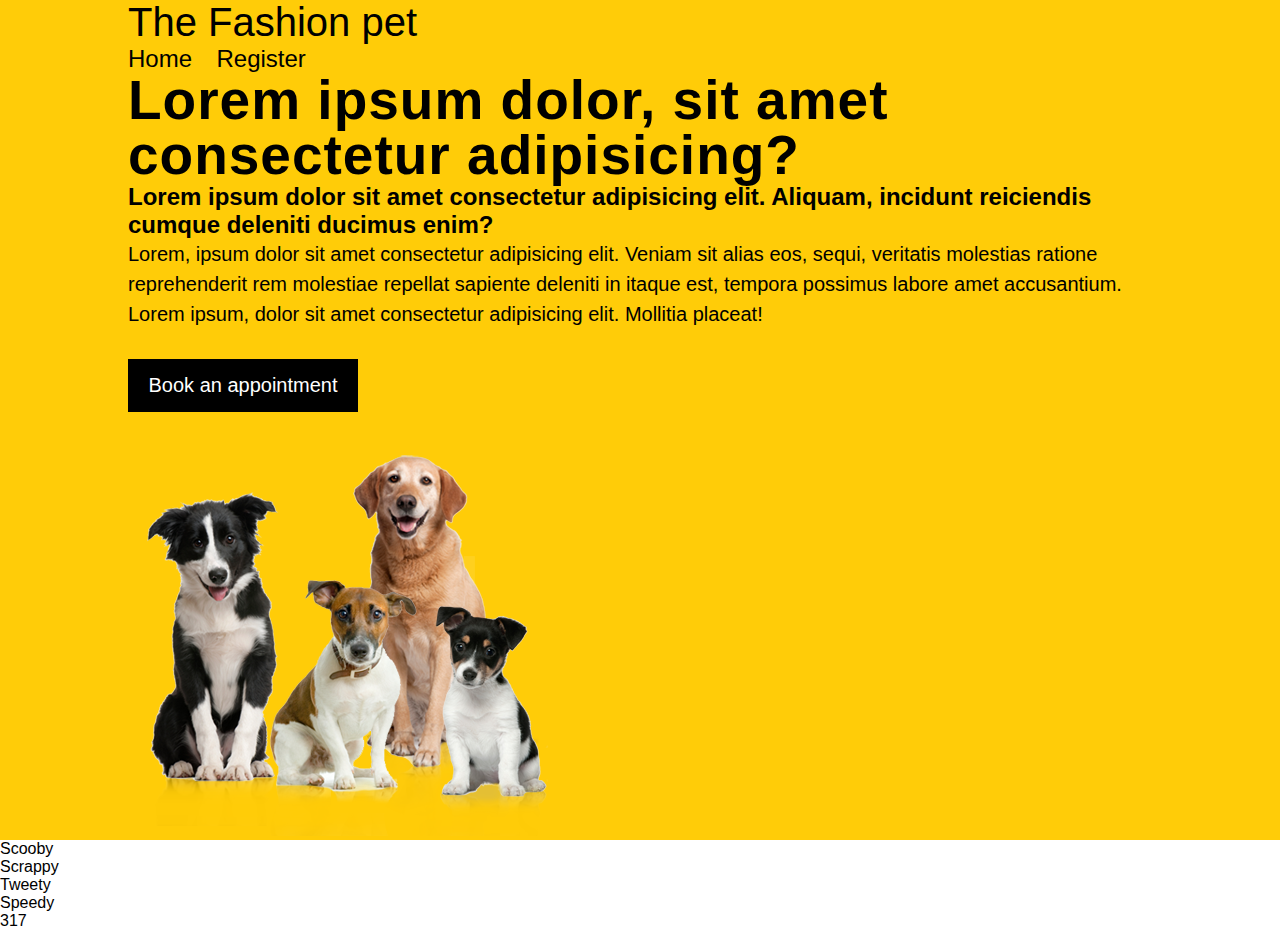
==== petSalon/index.html @ 77bd8d35 "Add files via upload" ====
<!DOCTYPE html>
<html lang="en">
<head>
    <meta charset="UTF-8">
    <meta name="viewport" content="width=device-width, initial-scale=1.0">
    <link rel="stylesheet" href="./styles/main.css">
    <title>Document</title>
</head>
<body>
    <header class="site-header">
        <div class="container">
            <h1>The Fashion pet</h1>
            <nav>
                <a href="index.html">Home</a>
                <a href="register.html">Register</a>
            </nav>
        </div>
        <div class="container">
            <div>
                <p class="main-text">Lorem ipsum dolor, sit amet consectetur adipisicing?</p>

                <p class="secondary-text">Lorem ipsum dolor sit amet consectetur adipisicing elit. Aliquam, incidunt reiciendis cumque deleniti ducimus enim?</p>

                <p class="normal-text">Lorem, ipsum dolor sit amet consectetur adipisicing elit. Veniam sit alias eos, sequi, veritatis molestias ratione reprehenderit rem molestiae repellat sapiente deleniti in itaque est, tempora possimus labore amet accusantium.</p>

                <p class="normal-text">Lorem ipsum, dolor sit amet consectetur adipisicing elit. Mollitia placeat!</p>

                <a class="btn" href="#">Book an appointment</a>
            </div>
            <div>
                <img src="img/puppy.png" alt="puppy">
            </div>
        </div>
    </header>
    
    <div id="petList">

    </div>
    <div id="petAverageAge">

    </div>

    <script src="script/register.js"></script>
</body>
</html>
---- petSalon/styles/main.css ----
/*global*/
*{
    margin: 0;
    padding: 0;
}
body{
    font-family: Arial;
}
img{
    max-width: 100%;
}
a{
    text-decoration: none;
}
/*utilities*/
.container{
    width: 80%;
    margin-left: auto;
    margin-right: auto;
}
.main-text{
    font-weight: 900;
    font-size: 55px;
    line-height: 1;
    letter-spacing: 1px;
}
.secondary-text{
    font-weight: 700;
    font-size: 24px;
}
.normal-text{
    font-size: 20px;
    line-height: 1.5;
    font-weight: 400;
}
.centered-text{
    text-align: center;
}
.btn{
    display: block;
    width: 200px;
    background-color: black;
    color: white;
    padding: 15px;
    text-align: center;
    margin-top: 30px;
    font-size: 20px;
}
/*header*/
.site-header{
    background-color: #ffcc08;
}
.site-header h1{
    font-weight: 300;
    font-size: 40px;
}
nav a{
    color: black;
    font-weight: 300;
    font-size: 24px;
    margin-right: 20px;
}
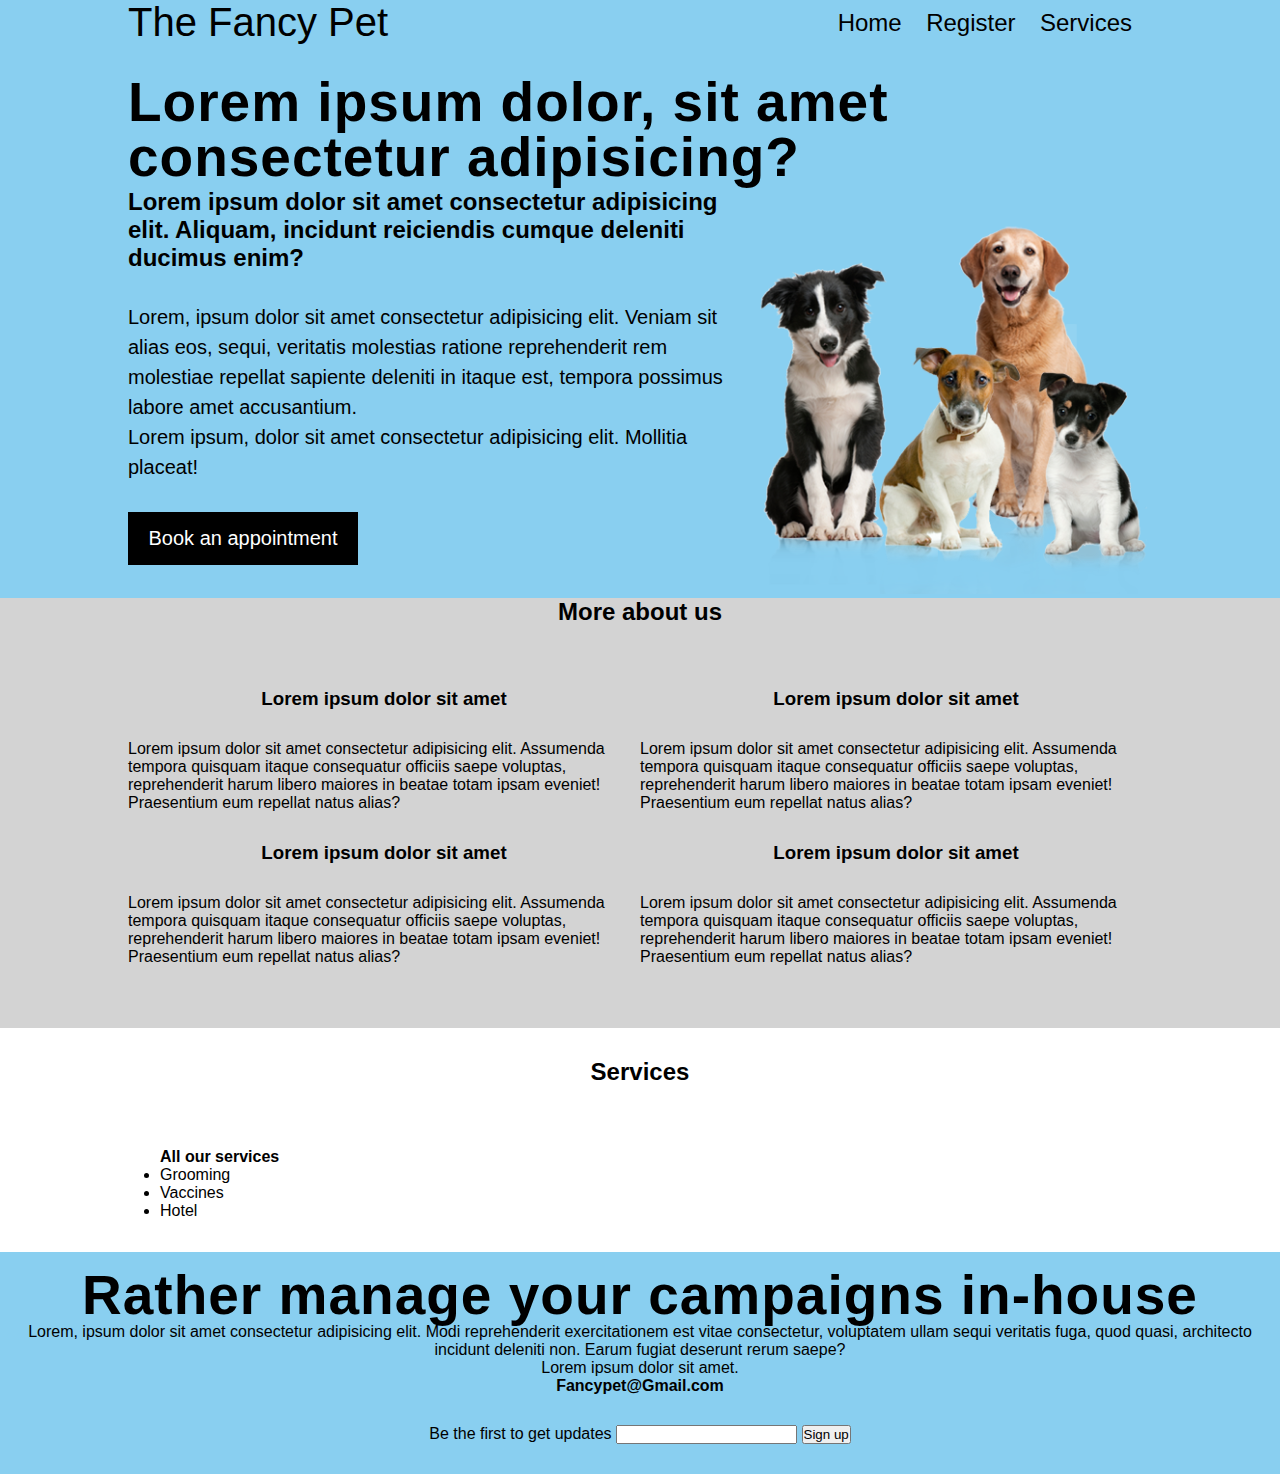
==== commit 52ef61e6: "Add files via upload" ====
--- a/petSalon/index.html
+++ b/petSalon/index.html
@@ -4,42 +4,103 @@
     <meta charset="UTF-8">
     <meta name="viewport" content="width=device-width, initial-scale=1.0">
     <link rel="stylesheet" href="./styles/main.css">
-    <title>Document</title>
+    <title>The Fashion pet</title>
 </head>
 <body>
     <header class="site-header">
-        <div class="container">
-            <h1>The Fashion pet</h1>
+        <div class="container flex-container margin-b30">
+            <h1>The Fancy Pet</h1>
             <nav>
                 <a href="index.html">Home</a>
                 <a href="register.html">Register</a>
+                <a href="services.html">Services</a>
+                <p id="dark-mode"></p>
             </nav>
         </div>
-        <div class="container">
-            <div>
-                <p class="main-text">Lorem ipsum dolor, sit amet consectetur adipisicing?</p>
+        <p class="container main-text">Lorem ipsum dolor, sit amet consectetur adipisicing?</p>
+        <div class="container flex-container">
+            <div class="header-text margin-b30">
 
-                <p class="secondary-text">Lorem ipsum dolor sit amet consectetur adipisicing elit. Aliquam, incidunt reiciendis cumque deleniti ducimus enim?</p>
+                <p class="secondary-text margin-b30">Lorem ipsum dolor sit amet consectetur adipisicing elit. Aliquam, incidunt reiciendis cumque deleniti ducimus enim?</p>
 
                 <p class="normal-text">Lorem, ipsum dolor sit amet consectetur adipisicing elit. Veniam sit alias eos, sequi, veritatis molestias ratione reprehenderit rem molestiae repellat sapiente deleniti in itaque est, tempora possimus labore amet accusantium.</p>
 
                 <p class="normal-text">Lorem ipsum, dolor sit amet consectetur adipisicing elit. Mollitia placeat!</p>
 
-                <a class="btn" href="#">Book an appointment</a>
+                <a class="btn" href="register.html">Book an appointment</a>
             </div>
-            <div>
+            <div class="header-img">
                 <img src="img/puppy.png" alt="puppy">
             </div>
         </div>
     </header>
-    
-    <div id="petList">
+    <section class="more-about-us margin-b30">
+        <h2 class="secondary-text centered-text margin-b30">More about us</h2>
+        <div class="container grid-container">
+            <div>
+                <h3 class="centered-text margin-b30">Lorem ipsum dolor sit amet</h3>
+                <p class="margin-b30">Lorem ipsum dolor sit amet consectetur adipisicing elit. Assumenda tempora quisquam itaque consequatur officiis saepe voluptas, reprehenderit harum libero maiores in beatae totam ipsam eveniet! Praesentium eum repellat natus alias?</p>
+            </div>
+            <div>
+                <h3 class="centered-text margin-b30">Lorem ipsum dolor sit amet</h3>
+                <p>Lorem ipsum dolor sit amet consectetur adipisicing elit. Assumenda tempora quisquam itaque consequatur officiis saepe voluptas, reprehenderit harum libero maiores in beatae totam ipsam eveniet! Praesentium eum repellat natus alias?</p>
+            </div>
+            <div>
+                <h3 class="centered-text margin-b30">Lorem ipsum dolor sit amet</h3>
+                <p class="margin-b30">Lorem ipsum dolor sit amet consectetur adipisicing elit. Assumenda tempora quisquam itaque consequatur officiis saepe voluptas, reprehenderit harum libero maiores in beatae totam ipsam eveniet! Praesentium eum repellat natus alias?</p>
+            </div>
+            <div>
+                <h3 class="centered-text margin-b30">Lorem ipsum dolor sit amet</h3>
+                <p>Lorem ipsum dolor sit amet consectetur adipisicing elit. Assumenda tempora quisquam itaque consequatur officiis saepe voluptas, reprehenderit harum libero maiores in beatae totam ipsam eveniet! Praesentium eum repellat natus alias?</p>
+            </div>
+        </div>
+    </section>
 
-    </div>
-    <div id="petAverageAge">
+    <section class="container">
+        <h2 class="secondary-text centered-text margin-b30">Services</h2>
+        <div class="grid-container">
+            <div>
+                <h4>All our services</h4>
+                <ul class="cursor">
+                    <li id="groomingBtn">Grooming</li>
+                    <li id="vaccinesBtn">Vaccines</li>
+                    <li id="hotelBtn">Hotel</li>
+                </ul>
+            </div>
+            <div>
+                <div id="groomingDiv">
+                    <h5>Grooming</h5>
+                    <p>Lorem ipsum dolor, sit amet consectetur adipisicing elit. Saepe ipsa maxime voluptate. Ullam, doloribus sapiente facere distinctio tenetur sequi dolore vel quidem doloremque sint magnam ducimus culpa iusto nostrum tempora?</p>
+                </div>
+                <div id="vaccinesDiv">
+                    <h5>Vaccines</h5>
+                    <p>Lorem ipsum, dolor sit amet consectetur adipisicing elit. Rem omnis, quaerat architecto quas commodi consequatur sint numquam atque reprehenderit fugiat laboriosam fuga velit ut quidem rerum necessitatibus. Culpa, architecto minus.</p>
+                </div>
+                <div id="hotelDiv">
+                    <h5>Hotel</h5>
+                    <p>Lorem ipsum, dolor sit amet consectetur adipisicing elit. Aperiam nulla dolorem quia incidunt, consectetur autem quas tempora animi quam commodi temporibus culpa voluptate quos sequi? Excepturi quaerat ut deleniti aperiam.</p>
+                </div>
+            </div>
+        </div>
+    </section>
+    <footer>
+        <div class="container footer-container">
+            <div>
+                <p class="main-text">Rather manage your campaigns in-house</p>
+                <p>Lorem, ipsum dolor sit amet consectetur adipisicing elit. Modi reprehenderit exercitationem est vitae consectetur, voluptatem ullam sequi veritatis fuga, quod quasi, architecto incidunt deleniti non. Earum fugiat deserunt rerum saepe?</p>
+                <p>Lorem ipsum dolor sit amet.</p>
 
-    </div>
+                <p class="bold-text margin-b30">Fancypet@Gmail.com</p>
+            </div>
+            <div class="margin-b30">
+                <label>Be the first to get updates</label>
+                <input type="text">
+                <button>Sign up</button>
+            </div>
+        </div>
+    </footer>
 
-    <script src="script/register.js"></script>
+    <script src="./plugins/jquery3.7.1.js"></script>
+    <script src="./script/displayServices.js"></script>
 </body>
 </html>--- a/petSalon/styles/main.css
+++ b/petSalon/styles/main.css
@@ -11,6 +11,7 @@
 }
 a{
     text-decoration: none;
+    color: black;
 }
 /*utilities*/
 .container{
@@ -18,6 +19,22 @@
     margin-left: auto;
     margin-right: auto;
 }
+.flex-container{
+    display: flex;
+    justify-content: space-between;
+    align-items: center;
+}
+.grid-container{
+    display: grid;
+    grid-template-columns: 50% 50%;
+    padding: 2rem;
+}
+.margin-b30{
+    margin-bottom: 30px;
+}
+.margin-b80{
+    margin-bottom: 80px;
+}
 .main-text{
     font-weight: 900;
     font-size: 55px;
@@ -33,6 +50,12 @@
     line-height: 1.5;
     font-weight: 400;
 }
+.bold-text{
+    font-weight: 600;
+}
+.light-text{
+    font-weight: 300;
+}
 .centered-text{
     text-align: center;
 }
@@ -45,10 +68,18 @@
     text-align: center;
     margin-top: 30px;
     font-size: 20px;
+    border: none;
+}
+.delete-btn{
+    display: block;
+    width: 20px;
+    background-color: red;
+    color: white;
+    
 }
 /*header*/
 .site-header{
-    background-color: #ffcc08;
+    background-color: #89cff0;
 }
 .site-header h1{
     font-weight: 300;
@@ -59,4 +90,142 @@
     font-weight: 300;
     font-size: 24px;
     margin-right: 20px;
+}
+.header-text{
+    width: 60%;
+}
+.header-img{
+    width: 40%;
+}
+/* more about us section*/
+.more-about-us{
+    background-color: lightgrey;
+}
+/*footer*/
+.footer-container{
+    justify-content: space-evenly;
+    display: flex;
+    flex-direction: column;
+    width: auto;
+    text-align: center;
+    background-color: #89cff0;
+    padding-top: 1rem;
+}
+.socials{
+    justify-content: space-evenly;
+    display: flex;
+    flex-direction: row;
+    font-size: 18px;
+    margin-bottom: 1rem;
+}
+/*input*/
+.input-control{
+    margin-bottom: 20px;
+}
+.input-control label{
+    display: inline-block;
+    font-size: 20px;
+    width: 20%;
+    text-align: right;
+}
+.input-control input{
+    font-size: 20px;
+    width: 60%;
+}
+.input-control select{
+    font-size: 20px;
+    width: 60%;
+}
+.btn-container{
+    width: 80%;
+    display: flex;
+    justify-content: flex-end;
+}
+.action-btn{
+    display: block;
+    width: 20px;
+    background-color: darkred;
+    color: white;
+    text-align: center;
+    padding: 1px;
+    border: none;
+    border-radius: 2px;
+}
+.alert-error{
+    border-color: red;
+}
+/*pet card*/
+#pets{
+    display: grid;
+    grid-template-columns: repeat(3,1fr);
+    column-gap: 1rem;
+    margin-top: 3rem;
+}
+.petCard{
+    background-color: #dedede;
+    border: 1px solid lightgray;
+    padding: 1rem;
+    border-radius: 1rem;
+}
+.petsInfo{
+    display: flex;
+    justify-content: space-between;
+    background-color: #89cff0;
+    margin: 1rem auto;
+    padding: 5px;
+    border-radius: 3px;
+}
+.grooming{
+    background-color: lightcyan;
+}
+.vaccines{
+background-color: lightcoral;
+}
+.hotel{
+    background-color: lightgreen;
+}
+.dark{
+    background-color: black;
+    color: white;
+}
+.darkBtn{
+    background-color: black;
+    color: white;
+    padding: 10px;
+    cursor: pointer;
+}
+.notification{
+    display: none;
+    position: fixed;
+    top: 0;
+    right: 0;
+    width: 300px;
+    background-color: black;
+    color: white;
+    font-weight: bold;
+    padding: 8px;
+}
+.close{
+    cursor: pointer;
+    float: right;
+    font-size: 20px;
+}
+.cursor{
+    cursor: pointer;
+}
+#notificationText{
+    margin: 0;
+}
+.alert-danger{
+    background-color: rgba(94, 1, 1, 0.9);
+}
+.alert-success{
+    background-color: rgba(0, 128, 0, 0.9);
+}
+.pic{
+    max-width: 200px;
+    transform: scaleX(-1);
+    margin-top: -80px;
+    margin-bottom: -16px;
+    margin-left: -12px;
 }